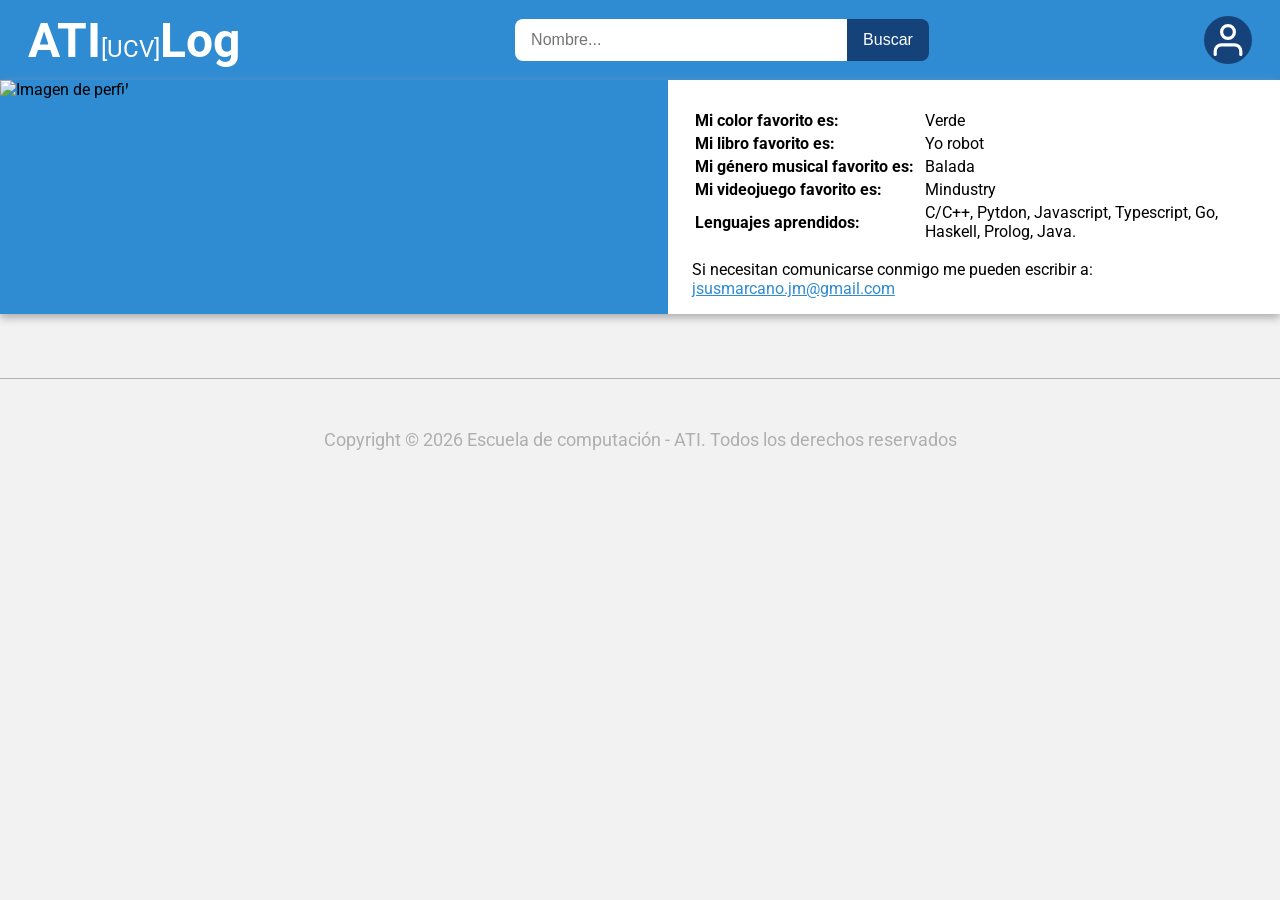
==== profile.html @ e1c52435 "configuración desde JavaScript" ====
<!DOCTYPE html>
<html>

<head>
  <title>Jesús Marcano</title>
  <meta charset="UTF-8" />
  <meta name="viewport" content="width=device-width, initial-scale=1.0">
  <link rel="icon" sizes="32x32" href="../icon/cropped-logonuevo-32x32.png" />
  <link rel="icon" sizes="192x192" href="../icon/cropped-logonuevo-192x192.png" />
  <link rel="stylesheet" href="../css/style.css">
</head>

<body>
  <header>
    <a href="/" id="logo">ATI<span>[UCV]</span>Log</a>
    <form>
      <input placeholder="Nombre...">
      <button>Buscar</button>
    </form>
    <div class="user-icon">
      <img src="../icon/userIcon.svg">
    </div>
    <div class="nav-responsive-menu">
      <img src="../menuIcon.svg" alt="Menu icon" />
    </div>
  </header>
  <section class="user-profile">
    <div class="user-profile_img_container">
      <picture>
        <source media="(min-width: 768px)" srcset="./30871641Big.jpeg">
        <img src="./30871641Small.jpeg" alt="Imagen de perfil">
      </picture>
    </div>
    <div class="user-profile_content">
      <h1 id="student-name"></h1>
      <p id="student-description" class="user-profile_content_description">
      </p>
      <table>
        <tbody>
          <tr>
            <td class="user-profile_content_qualities-keys">
              Mi color favorito es:
            </td>
            <td>
              Verde
            </td>
          </tr>
          <tr>
            <td class="user-profile_content_qualities-keys">
              Mi libro favorito es:
            </td>
            <td>
              Yo robot
            </td>
          </tr>
          <tr>
            <td class="user-profile_content_qualities-keys">
              Mi género musical favorito es:
            </td>
            <td>
              Balada
            </td>
          </tr>
          <tr>
            <td class="user-profile_content_qualities-keys">
              Mi videojuego favorito es:
            </td>
            <td>
              Mindustry
            </td>
          </tr>
          <tr>
            <td class="user-profile_content_qualities-keys">
              Lenguajes aprendidos:
            </td>
            <td>
              C/C++, Pytdon, Javascript, Typescript, Go, Haskell, Prolog, Java.
            </td>
          </tr>
        </tbody>
      </table>
      <p>
        Si necesitan comunicarse conmigo me pueden escribir a:
        <a href="mailto:jsusmarcano.jm@gmail.com">jsusmarcano.jm@gmail.com</a>
      </p>
    </div>
  </section>
  <footer>
    <p>
      Copyright © 2026 Escuela de computación - ATI. Todos los derechos reservados
    </p>
  </footer>
</body>

</html>
---- css/style.css ----
@import "../css/_theme.css";

body {
  min-height: 100vh;
  padding: 0;
  margin: 0;
  background: var(--grey-50);
  font-family: var(--primary-font);
}

a {
  color: var(--main-color);
}

a:hover {
  color: var(--accent-color);
}

img {
  width: 100%;
}

header {
  display: flex;
  justify-content: space-between;
  align-items: center;
  background-color: var(--main-color);
  height: 80px;
  gap: 28px;
  padding-inline: 28px;

  form {
    display: flex;
    width: 100%;
    justify-content: center;

    input {
      font-size: 1rem;
      width: 100%;
      max-width: 300px;
      height: 40px;
      border-radius: 8px 0px 0px 8px;
      border: none;
      padding-inline: 16px;
    }

    button {
      border-radius: 0px 8px 8px 0px;
      border: none;
      padding-inline: 16px;
      font-size: 1rem;
      background: var(--accent-color);
      color: var(--white);
    }
  }

  .user-icon {
    background: var(--accent-color);
    height: 32px;
    aspect-ratio: 1;
    padding: 8px;
    display: flex;
    border-radius: 50px;
  }
  .nav-responsive-menu {
    display: none;
  }
}

#logo {
  font-size: 3rem;
  color: var(--white);
  font-weight: bold;
  text-decoration: none;

  span {
    font-size: 0.5em;
    font-weight: normal;
  }
}

.content {
  padding-inline: 32px;
  max-width: 1200px;
  margin-inline: auto;
  padding-bottom: 64px;
}

.gallery {
  display: grid;
  grid-template-columns: repeat(auto-fit, minmax(220px, 1fr));
  gap: 32px;
}

.student-card {
  border-radius: 20px;
  overflow: hidden;
  background: var(--main-color);
  display: flex;
  flex-direction: column;
  padding-bottom: 16px;
  transition: 250ms ease;
  text-decoration: none;
  color: var(--grey-800);

  .student-card_img {
    height: fit-content;

    img {
      aspect-ratio: 1;
      object-fit: cover;
    }
  }

  .student-card_content {
    background: var(--white);
    padding-inline: 16px;
    font-size: 1.125rem;
    font-weight: 400;
  }
}

.student-card:hover {
  background: var(--accent-color);
  rotate: 8deg;
  scale: 1.1;
}

footer {
  height: 120px;
  border-top: 1px solid var(--grey-200);
  display: flex;
  justify-content: center;
  align-items: center;

  p {
    font-size: 1.125rem;
    color: var(--grey-200);
  }
}


.user-profile {
  display: flex;
  background: var(--white);
  box-shadow: 0px 4px 8px var(--grey-200);
  margin-bottom: 64px;
}

.user-profile_content {
  padding-inline: 24px;

  h1 {
    color: var(--main-color);
    font-size: 2.125rem;
    font-weight: 900;
  }
}

.user-profile_content_qualities-keys {
  font-weight: bold;
  text-wrap: nowrap;
  padding-right: 8px;
}

.user-profile_content_description {
  font-family: var(--condensed-font);
  font-style: italic;
  color: var(--grey-800);
  font-size: 1.125rem;
}

.user-profile_img_container {
  width: clamp(600px, 100%,800px);
  min-width: 400px;
  background: var(--main-color);
  padding: 0px 8px 0px 0px;

  img {
    height: 100%;
    object-fit: cover;
    border-radius: 0px 0px 80px 0px;
  }
}


/* Dispositivos mobiles */
@media (max-width: 480px) {
  .gallery {
    grid-template-columns: repeat(2, 1fr);
  }

  .user-profile {
    flex-direction: column;
  }

  .user-profile_img_container {
    max-width: 100%;
    width: 100%;
    max-height: 600px;

    img {
      width: 100%;
      object-fit: cover;
      border-radius: 0px 0px 80px 0px;
    }
  }

  header {
    form {
      display: none;
    }
    .user-icon{
      display: none;
    }
    .nav-responsive-menu {
      display: block;
    }
  }
}

/* Dispositivos tablets y ipad */
@media (min-width: 481px) and (max-width: 768px) {
  .gallery {
    grid-template-columns: repeat(2, 1fr);
  }

  .user-profile {
    flex-direction: column;
    align-items: center;
  }

  .user-profile_img_container {
    max-width: 100%;
    width: 100%;
    max-height: 600px;

    img {
      width: 100%;
      object-fit: cover;
      border-radius: 0px 0px 80px 0px;
    }
  }

  header {
    form {
      display: none;
    }
    .user-icon{
      display: none;
    }
    .nav-responsive-menu {
      display: block;
    }
  }
}

/* Pantallas pequeñas */
@media (min-width: 769px) and (max-width: 1024px) {}

/* Pantallas pequeñas */
@media (min-width: 769px) and (max-width: 1024px) {}

/* Pantallas grandes */
@media (min-width: 1025px) and (max-width: 1200px) {}
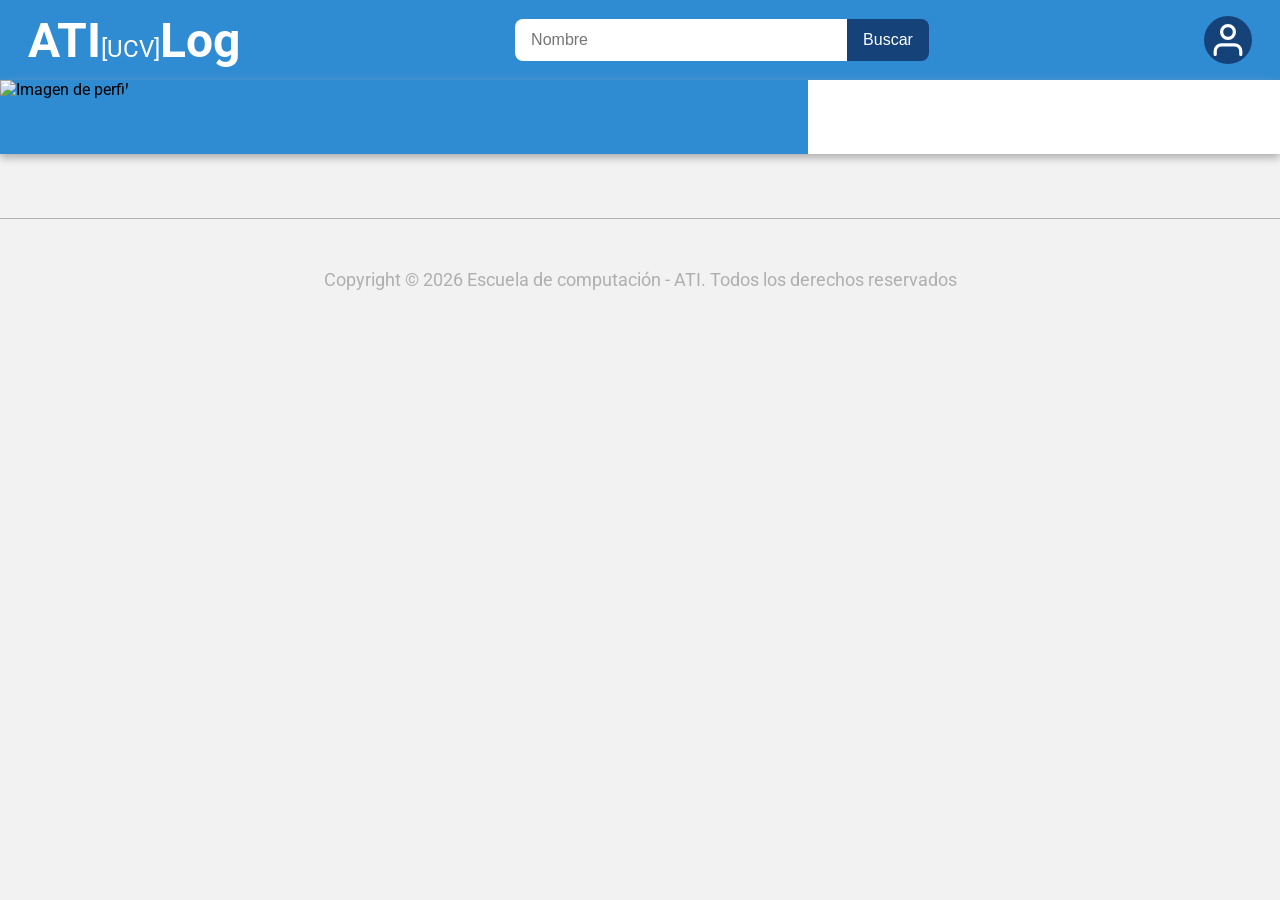
==== commit c29932f3: "perfil con información dinámica" ====
--- a/profile.html
+++ b/profile.html
@@ -8,24 +8,24 @@
   <link rel="icon" sizes="32x32" href="../icon/cropped-logonuevo-32x32.png" />
   <link rel="icon" sizes="192x192" href="../icon/cropped-logonuevo-192x192.png" />
   <link rel="stylesheet" href="../css/style.css">
+  <script src="conf/configES.json" type="text/javascript"></script>
+  <script src="/js/profile.js" defer></script>
 </head>
 
 <body>
   <header>
-    <a href="/" id="logo">ATI<span>[UCV]</span>Log</a>
+    <a href="/" id="logo"><span id="logo-text-0"></span><span id="logo-text-1" class="logo-small-subtext"></span><span
+        id="logo-text-2"></span></a>
     <form>
-      <input placeholder="Nombre...">
-      <button>Buscar</button>
+      <input id="search-input">
+      <button id="search-button"></button>
     </form>
     <div class="user-icon">
-      <img src="../icon/userIcon.svg">
-    </div>
-    <div class="nav-responsive-menu">
-      <img src="../menuIcon.svg" alt="Menu icon" />
+      <img src="./icon/userIcon.svg">
     </div>
   </header>
   <section class="user-profile">
-    <div class="user-profile_img_container">
+    <div class="user-profile_img_container" id="img-container">
       <picture>
         <source media="(min-width: 768px)" srcset="./30871641Big.jpeg">
         <img src="./30871641Small.jpeg" alt="Imagen de perfil">
@@ -38,56 +38,57 @@
       <table>
         <tbody>
           <tr>
-            <td class="user-profile_content_qualities-keys">
-              Mi color favorito es:
+            <td class="user-profile_content_qualities-keys" id="favorite-color-key">
             </td>
-            <td>
-              Verde
+            <td id="favorite-color-value">
             </td>
           </tr>
           <tr>
-            <td class="user-profile_content_qualities-keys">
-              Mi libro favorito es:
+            <td class="user-profile_content_qualities-keys" id="favorite-book-key">
             </td>
-            <td>
-              Yo robot
+            <td id="favorite-book-value">
             </td>
           </tr>
           <tr>
-            <td class="user-profile_content_qualities-keys">
-              Mi género musical favorito es:
+            <td class="user-profile_content_qualities-keys" id="favorite-music-key">
             </td>
-            <td>
-              Balada
+            <td id="favorite-music-value">
             </td>
           </tr>
           <tr>
-            <td class="user-profile_content_qualities-keys">
-              Mi videojuego favorito es:
+            <td class="user-profile_content_qualities-keys" id="favorite-game-key">
             </td>
-            <td>
-              Mindustry
+            <td id="favorite-game-value">
             </td>
           </tr>
           <tr>
-            <td class="user-profile_content_qualities-keys">
-              Lenguajes aprendidos:
+            <td class="user-profile_content_qualities-keys" id="learned-languages-key">
             </td>
-            <td>
-              C/C++, Pytdon, Javascript, Typescript, Go, Haskell, Prolog, Java.
+            <td id="learned-languages-value">
+            </td>
+          </tr>
+          <tr>
+            <td class="user-profile_content_qualities-keys" id="gender-key">
+            </td>
+            <td id="gender-value">
+            </td>
+          </tr>
+          <tr>
+            <td class="user-profile_content_qualities-keys" id="birth_date-key">
+            </td>
+            <td id="birth_date-value">
             </td>
           </tr>
         </tbody>
       </table>
       <p>
-        Si necesitan comunicarse conmigo me pueden escribir a:
-        <a href="mailto:jsusmarcano.jm@gmail.com">jsusmarcano.jm@gmail.com</a>
+        <span id="contact-copy"></span>
+        <a id="contact-anchor"></a>
       </p>
     </div>
   </section>
   <footer>
-    <p>
-      Copyright © 2026 Escuela de computación - ATI. Todos los derechos reservados
+    <p id="copyright">
     </p>
   </footer>
 </body>
--- a/css/style.css
+++ b/css/style.css
@@ -73,7 +73,7 @@
   font-weight: bold;
   text-decoration: none;
 
-  span {
+  .logo-small-subtext {
     font-size: 0.5em;
     font-weight: normal;
   }
@@ -88,7 +88,7 @@
 
 .gallery {
   display: grid;
-  grid-template-columns: repeat(auto-fit, minmax(220px, 1fr));
+  grid-template-columns: repeat(auto-fill, minmax(220px, 1fr));
   gap: 32px;
 }
 
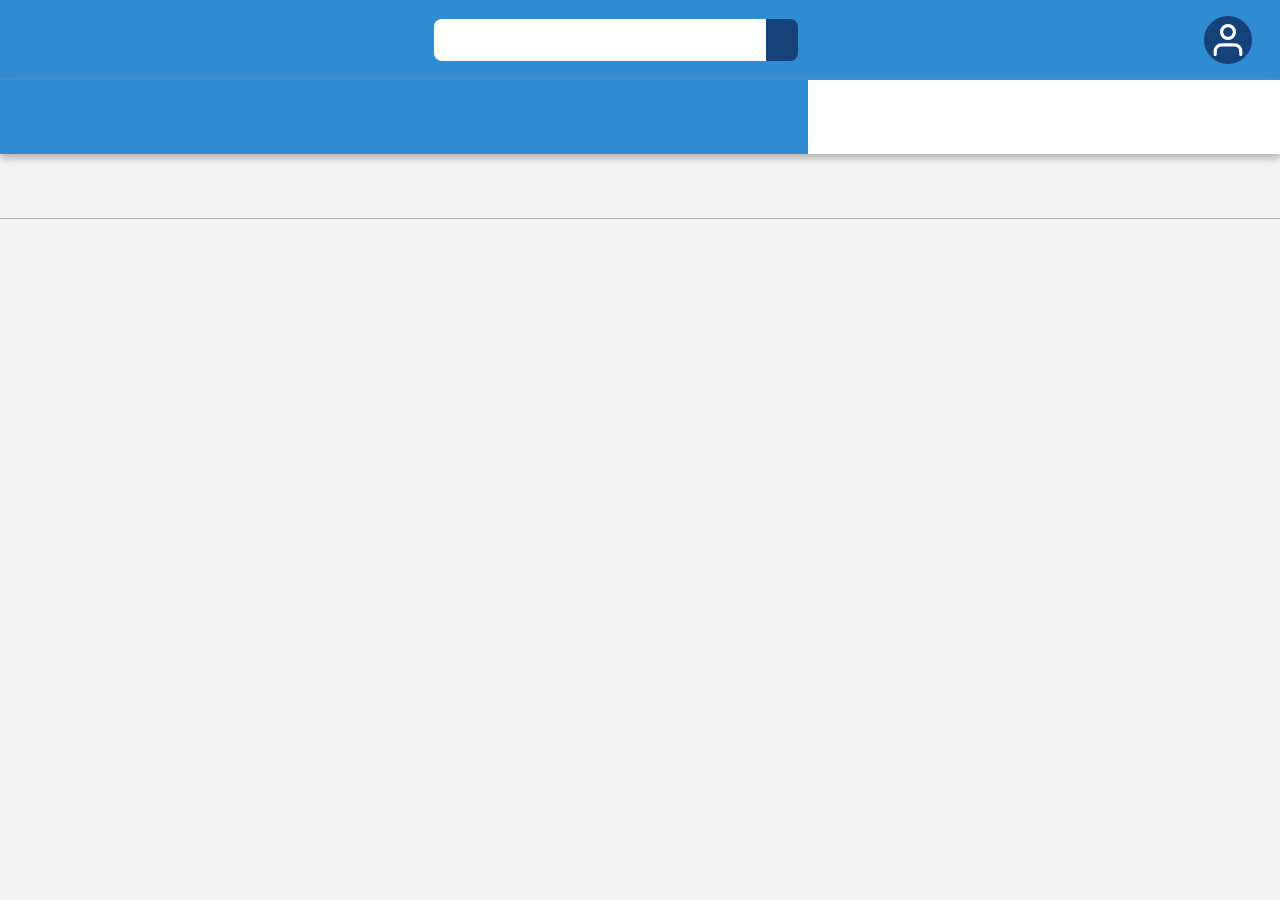
==== commit 342ecae4: "cambio de lenguaje según atributo" ====
--- a/profile.html
+++ b/profile.html
@@ -8,7 +8,6 @@
   <link rel="icon" sizes="32x32" href="../icon/cropped-logonuevo-32x32.png" />
   <link rel="icon" sizes="192x192" href="../icon/cropped-logonuevo-192x192.png" />
   <link rel="stylesheet" href="../css/style.css">
-  <script src="conf/configES.json" type="text/javascript"></script>
   <script src="/js/profile.js" defer></script>
 </head>
 
@@ -26,11 +25,8 @@
   </header>
   <section class="user-profile">
     <div class="user-profile_img_container" id="img-container">
-      <picture>
-        <source media="(min-width: 768px)" srcset="./30871641Big.jpeg">
-        <img src="./30871641Small.jpeg" alt="Imagen de perfil">
-      </picture>
     </div>
+
     <div class="user-profile_content">
       <h1 id="student-name"></h1>
       <p id="student-description" class="user-profile_content_description">
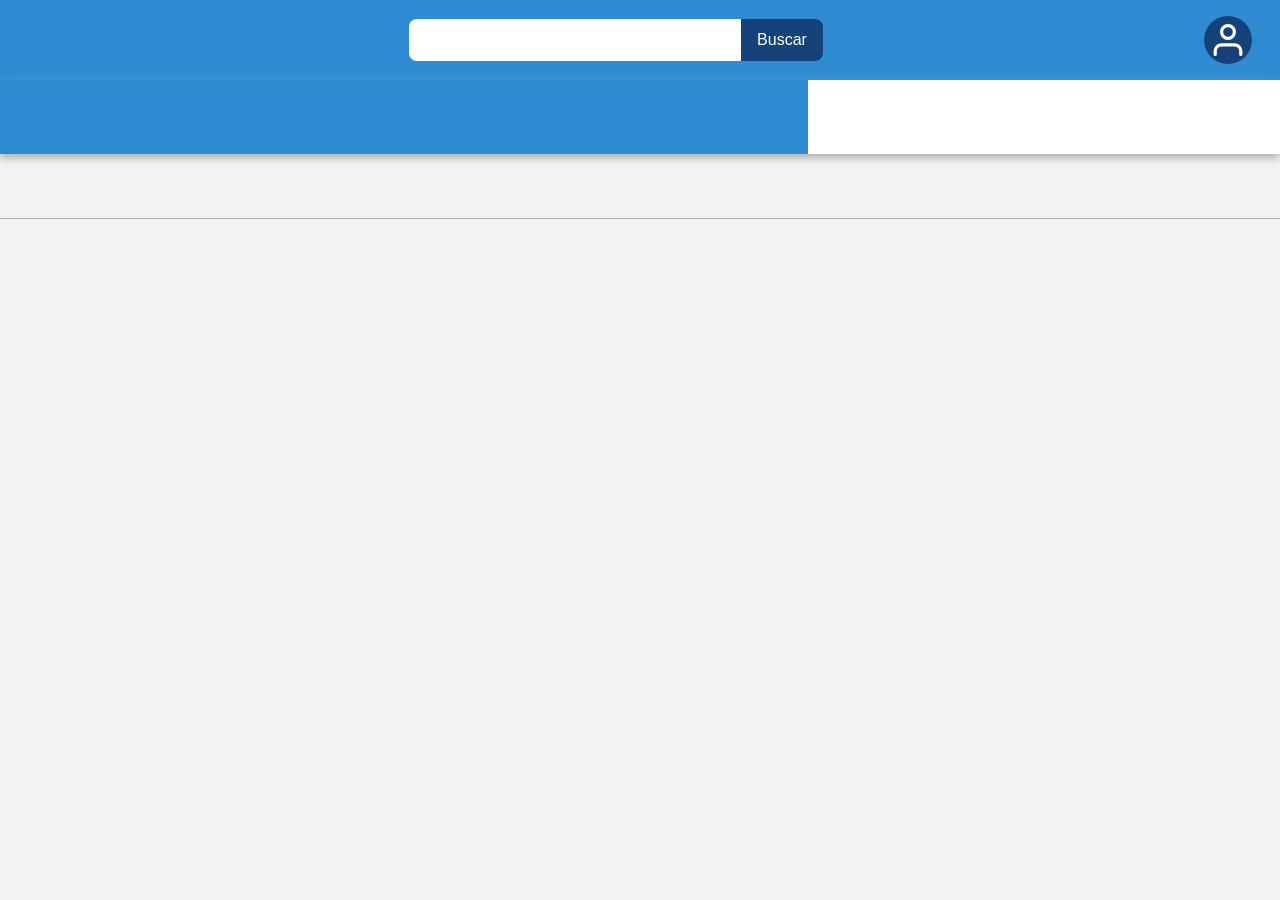
==== commit fd30eb3e: "búsqueda de perfiles" ====
--- a/profile.html
+++ b/profile.html
@@ -15,9 +15,9 @@
   <header>
     <a href="/" id="logo"><span id="logo-text-0"></span><span id="logo-text-1" class="logo-small-subtext"></span><span
         id="logo-text-2"></span></a>
-    <form>
-      <input id="search-input">
-      <button id="search-button"></button>
+    <form id="search-form">
+      <input id="search-input" name="query">
+      <button id="search-button" type="submit">Buscar</button>
     </form>
     <div class="user-icon">
       <img src="./icon/userIcon.svg">
--- a/css/style.css
+++ b/css/style.css
@@ -62,6 +62,7 @@
     display: flex;
     border-radius: 50px;
   }
+
   .nav-responsive-menu {
     display: none;
   }
@@ -88,8 +89,15 @@
 
 .gallery {
   display: grid;
+  width: 100%;
   grid-template-columns: repeat(auto-fill, minmax(220px, 1fr));
   gap: 32px;
+
+}
+
+.gallery-fallback-message {
+  color: var(--accent-color);
+  text-align: center;
 }
 
 .student-card {
@@ -171,7 +179,7 @@
 }
 
 .user-profile_img_container {
-  width: clamp(600px, 100%,800px);
+  width: clamp(600px, 100%, 800px);
   min-width: 400px;
   background: var(--main-color);
   padding: 0px 8px 0px 0px;
@@ -210,9 +218,11 @@
     form {
       display: none;
     }
-    .user-icon{
-      display: none;
-    }
+
+    .user-icon {
+      display: none;
+    }
+
     .nav-responsive-menu {
       display: block;
     }
@@ -246,9 +256,11 @@
     form {
       display: none;
     }
-    .user-icon{
-      display: none;
-    }
+
+    .user-icon {
+      display: none;
+    }
+
     .nav-responsive-menu {
       display: block;
     }
